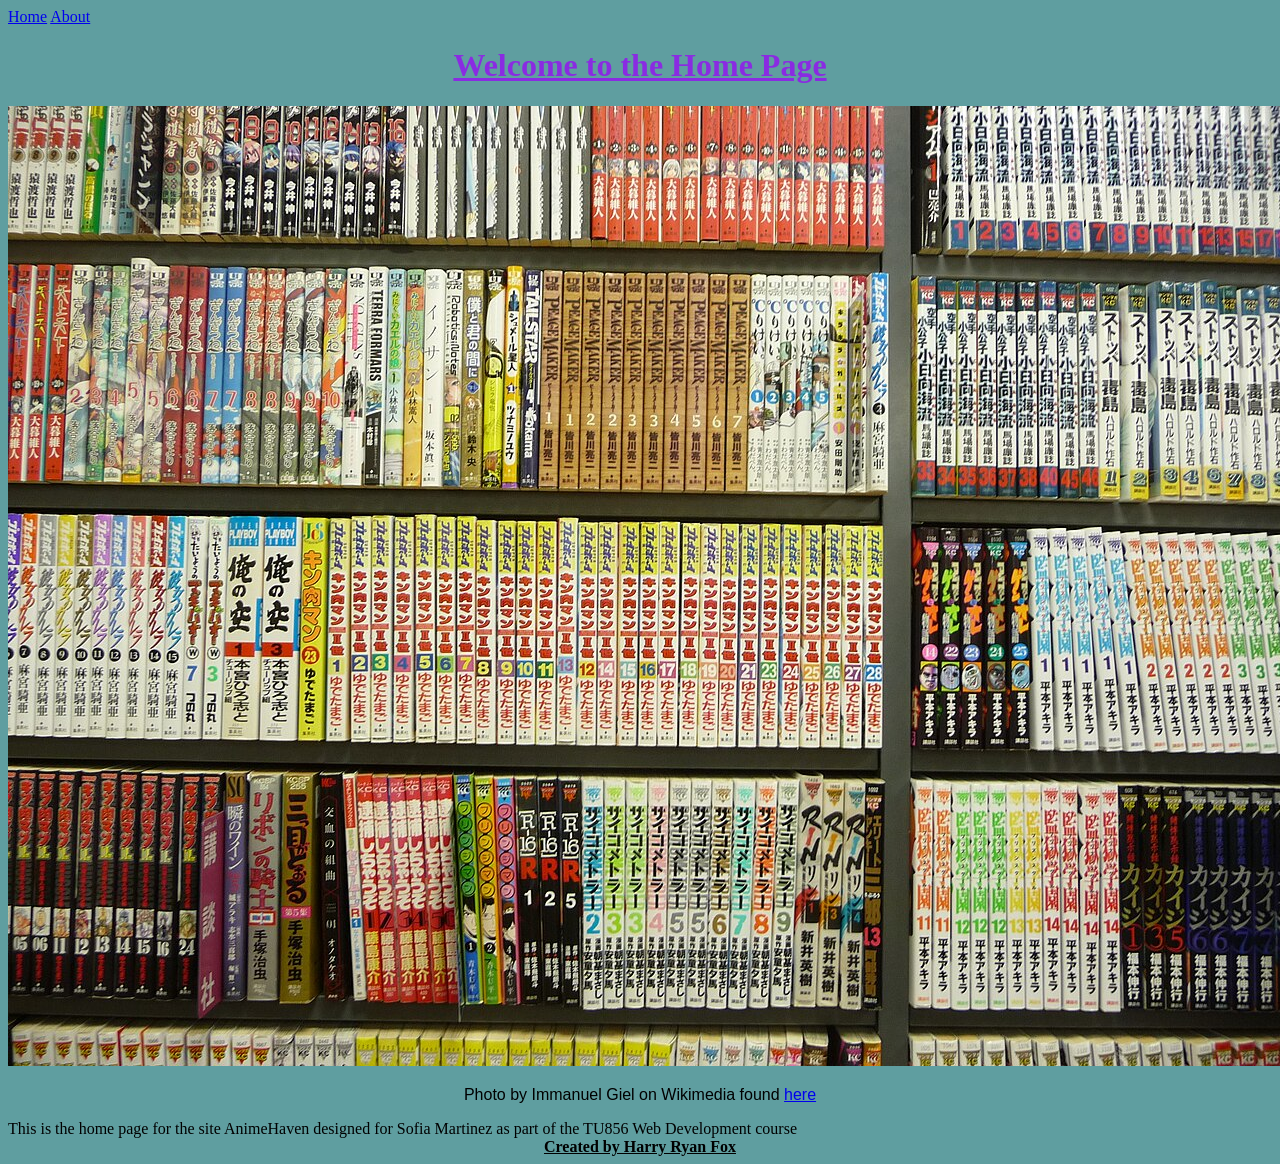
==== index.html @ 4d5488fb "Update index.html" ====
<!DOCTYPE html>
<html lang = "en-US">
    <head>
        <link rel="stylesheet" href="style.css">
        <meta charset="utf-8"/>
        <title>Home Page</title>
        <nav>
            <a href="index.html">Home</a>
            <a href="about.html">About</a>
        </nav>
    </head>
    <body>
        <h1>Welcome to the Home Page</h1>
        <img src = "Manga_(4).jpg" alt = "A collection of manga on a bookshelf"/>
        <p id="fontFamily", style = "text-align:center">Photo by Immanuel Giel on Wikimedia found <a href = "https://commons.wikimedia.org/wiki/File:Manga_(4).jpg"> here</a></p>
        <article>This is the home page for the site AnimeHaven designed for Sofia Martinez as part of the TU856 Web Development course</article>
        <footer style="text-align: center; font-weight: bold;">Created by Harry Ryan Fox</footer>
    </body>
</html>
---- style.css ----
p {
    color: black;
    text-align: justify;
    font-family: Arial, Helvetica, sans-serif;
}

#fontFamily{
    font-family:Arial, Helvetica, sans-serif;
}

h1{
    text-align:center;
    font-family:fantasy;
    color:blueviolet;
    text-decoration:underline;
}

img{
    margin:auto;
}

body{
    background-color:cadetblue;
}

footer{
    text-align:center;
    text-decoration: underline;
}
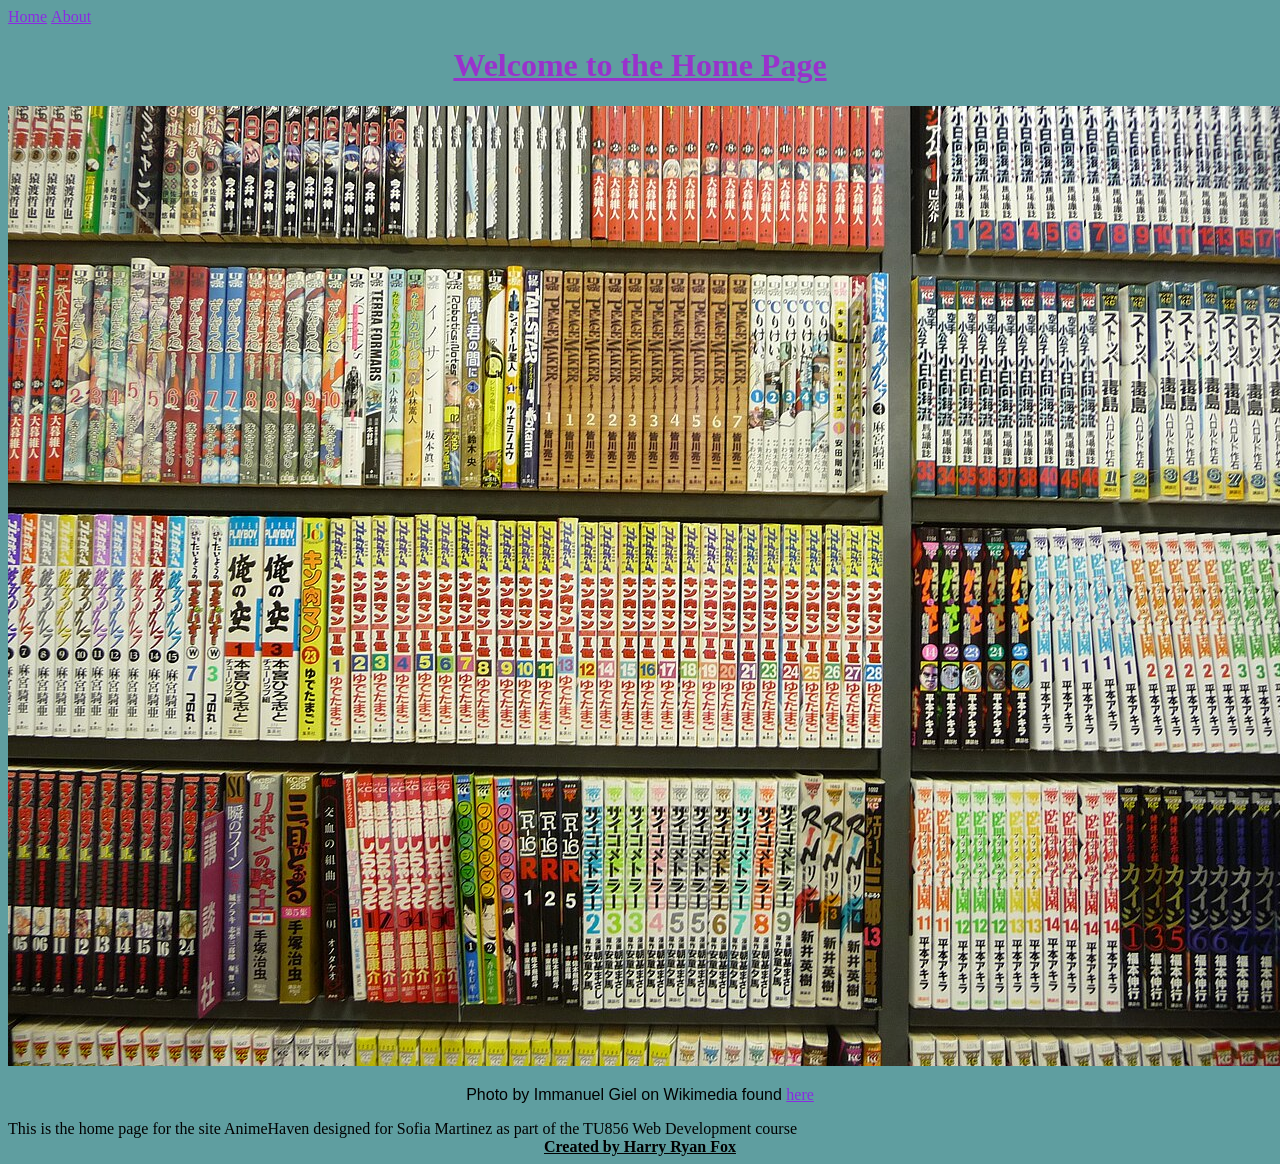
==== commit cc737404: "Update index.html" ====
--- a/index.html
+++ b/index.html
@@ -10,8 +10,8 @@
         </nav>
     </head>
     <body>
-        <h1>Welcome to the Home Page</h1>
-        <img src = "Manga_(4).jpg" alt = "A collection of manga on a bookshelf"/>
+        <h1 style="color: darkorchid;">Welcome to the Home Page</h1>
+        <img src = "Manga_(4).jpg" alt = "A collection of manga on a bookshelf", style="margin: auto;"/>
         <p id="fontFamily", style = "text-align:center">Photo by Immanuel Giel on Wikimedia found <a href = "https://commons.wikimedia.org/wiki/File:Manga_(4).jpg"> here</a></p>
         <article>This is the home page for the site AnimeHaven designed for Sofia Martinez as part of the TU856 Web Development course</article>
         <footer style="text-align: center; font-weight: bold;">Created by Harry Ryan Fox</footer>
--- a/style.css
+++ b/style.css
@@ -26,4 +26,9 @@
 footer{
     text-align:center;
     text-decoration: underline;
+}
+
+a:link{
+    color: blueviolet;
+    font-family: Georgia, 'Times New Roman', Times, serif;
 }
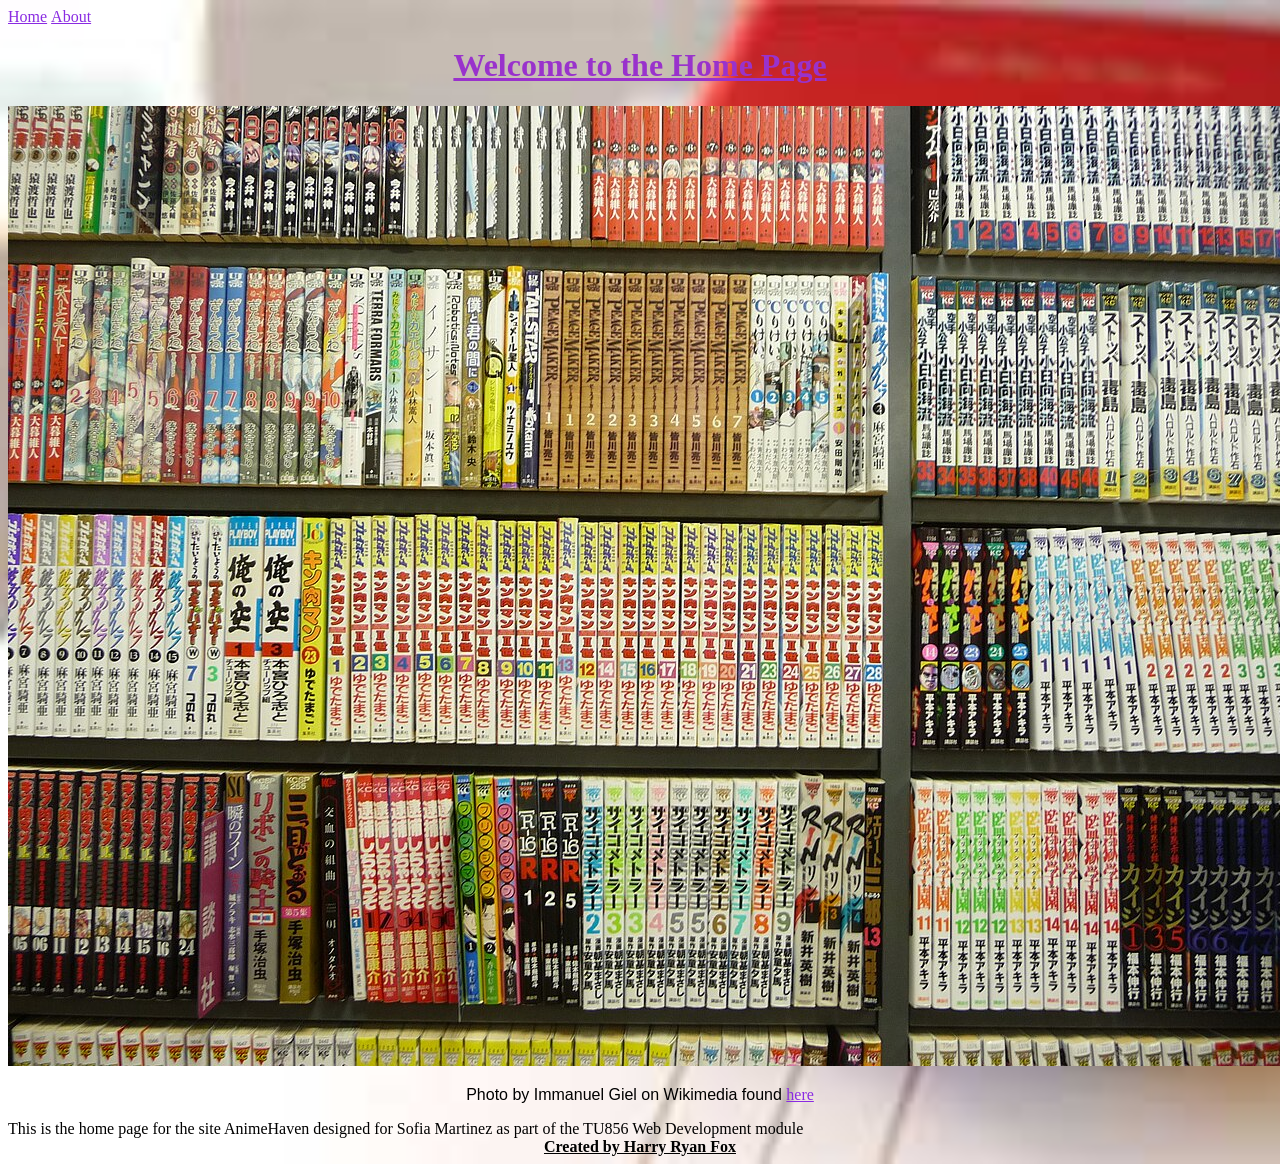
==== commit 5a7532e6: "editing background" ====
--- a/index.html
+++ b/index.html
@@ -13,7 +13,7 @@
         <h1 style="color: darkorchid;">Welcome to the Home Page</h1>
         <img src = "Manga_(4).jpg" alt = "A collection of manga on a bookshelf", style="margin: auto;"/>
         <p id="fontFamily", style = "text-align:center">Photo by Immanuel Giel on Wikimedia found <a href = "https://commons.wikimedia.org/wiki/File:Manga_(4).jpg"> here</a></p>
-        <article>This is the home page for the site AnimeHaven designed for Sofia Martinez as part of the TU856 Web Development course</article>
+        <article>This is the home page for the site AnimeHaven designed for Sofia Martinez as part of the TU856 Web Development module</article>
         <footer style="text-align: center; font-weight: bold;">Created by Harry Ryan Fox</footer>
     </body>
 </html>
--- a/style.css
+++ b/style.css
@@ -21,6 +21,8 @@
 
 body{
     background-color:cadetblue;
+    background-image:url("Pile_livres_rouges.jpg");
+    background-size:cover;
 }
 
 footer{
@@ -31,4 +33,16 @@
 a:link{
     color: blueviolet;
     font-family: Georgia, 'Times New Roman', Times, serif;
+}
+
+#paragraphstyle{
+    font-family:monospace;
+    font-size:large;
+}
+
+#headerstyle{
+    border-width:10px;
+    border-color:black;
+    border-style:dashed;
+    border-radius:10px;
 }
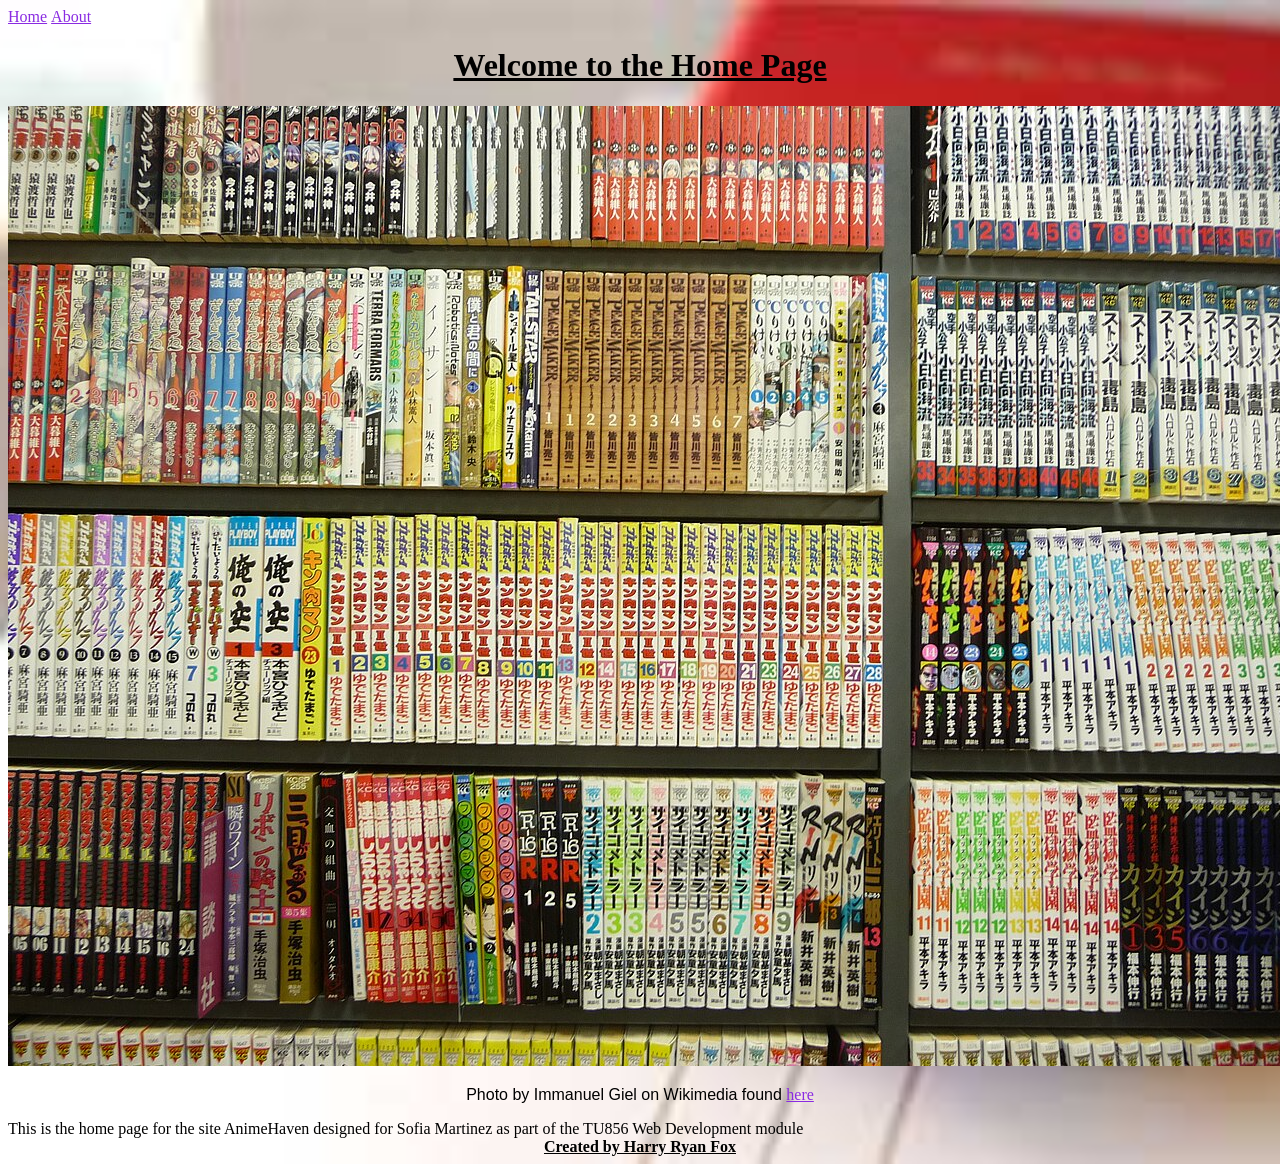
==== commit 832a2db8: "improving readability" ====
--- a/index.html
+++ b/index.html
@@ -10,7 +10,7 @@
         </nav>
     </head>
     <body>
-        <h1 style="color: darkorchid;">Welcome to the Home Page</h1>
+        <h1 style="color: black;">Welcome to the Home Page</h1>
         <img src = "Manga_(4).jpg" alt = "A collection of manga on a bookshelf", style="margin: auto;"/>
         <p id="fontFamily", style = "text-align:center">Photo by Immanuel Giel on Wikimedia found <a href = "https://commons.wikimedia.org/wiki/File:Manga_(4).jpg"> here</a></p>
         <article>This is the home page for the site AnimeHaven designed for Sofia Martinez as part of the TU856 Web Development module</article>
--- a/style.css
+++ b/style.css
@@ -1,7 +1,8 @@
 p {
     color: black;
-    text-align: justify;
+    text-align: left;
     font-family: Arial, Helvetica, sans-serif;
+    font-size:16px;
 }
 
 #fontFamily{
@@ -11,7 +12,7 @@
 h1{
     text-align:center;
     font-family:fantasy;
-    color:blueviolet;
+    color:violet;
     text-decoration:underline;
 }
 
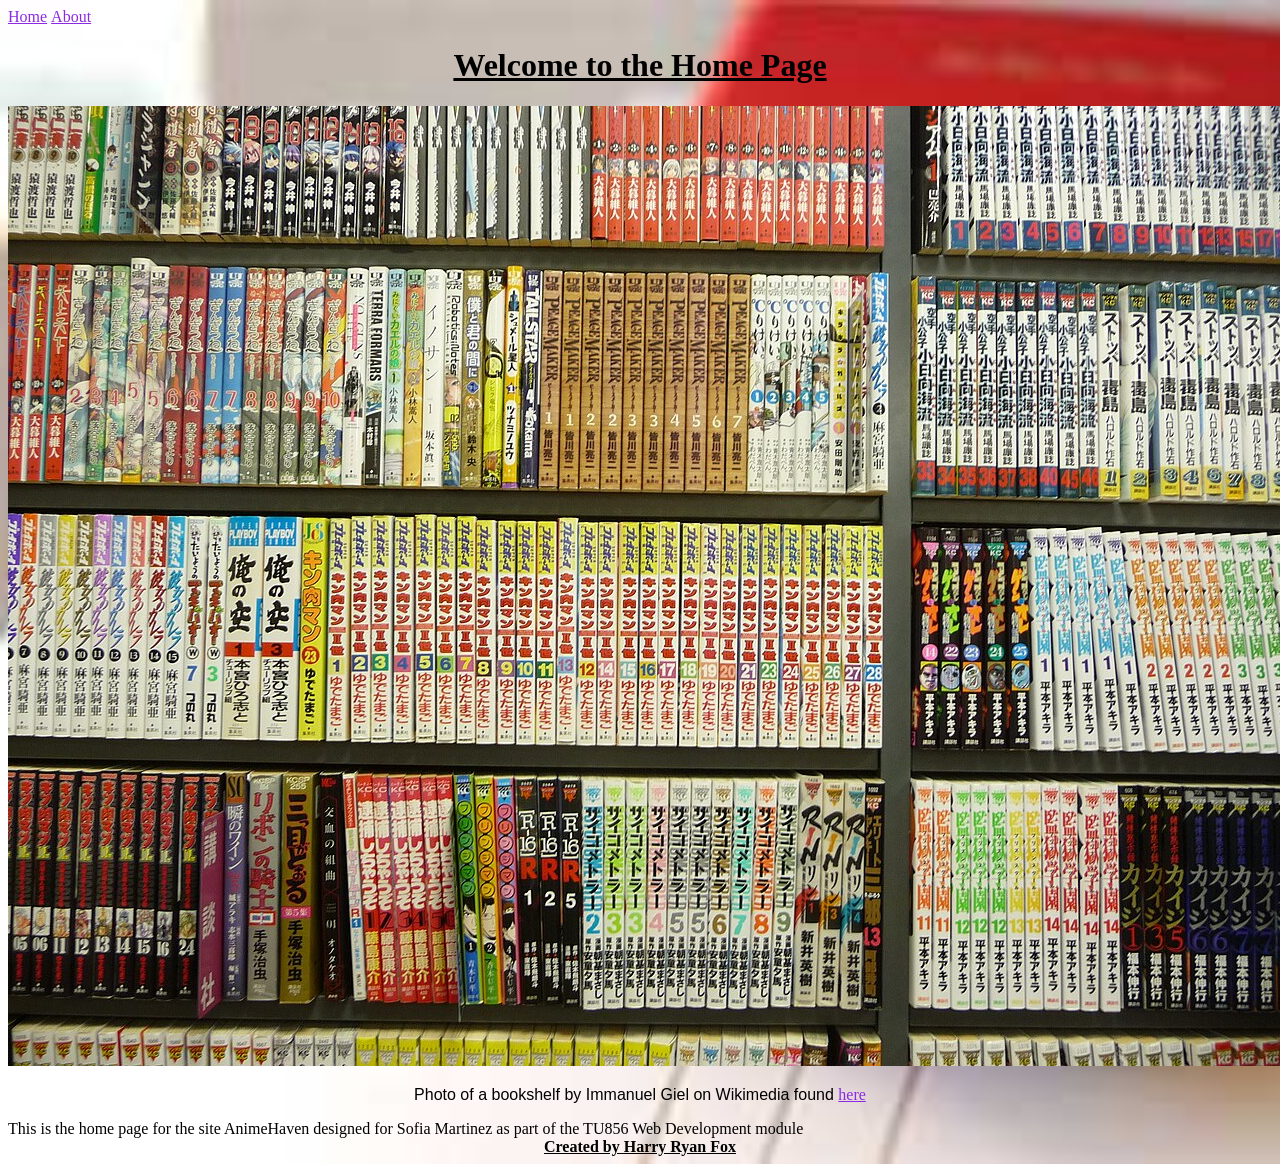
==== commit 5da6765f: "Update index.html" ====
--- a/index.html
+++ b/index.html
@@ -10,9 +10,9 @@
         </nav>
     </head>
     <body>
-        <h1 style="color: black;">Welcome to the Home Page</h1>
+        <h1>Welcome to the Home Page</h1>
         <img src = "Manga_(4).jpg" alt = "A collection of manga on a bookshelf", style="margin: auto;"/>
-        <p id="fontFamily", style = "text-align:center">Photo by Immanuel Giel on Wikimedia found <a href = "https://commons.wikimedia.org/wiki/File:Manga_(4).jpg"> here</a></p>
+        <p id="fontFamily", style = "text-align:center">Photo of a bookshelf by Immanuel Giel on Wikimedia found <a href = "https://commons.wikimedia.org/wiki/File:Manga_(4).jpg"> here</a></p>
         <article>This is the home page for the site AnimeHaven designed for Sofia Martinez as part of the TU856 Web Development module</article>
         <footer style="text-align: center; font-weight: bold;">Created by Harry Ryan Fox</footer>
     </body>
--- a/style.css
+++ b/style.css
@@ -12,7 +12,7 @@
 h1{
     text-align:center;
     font-family:fantasy;
-    color:violet;
+    color:black;
     text-decoration:underline;
 }
 
@@ -34,6 +34,7 @@
 a:link{
     color: blueviolet;
     font-family: Georgia, 'Times New Roman', Times, serif;
+    font-size: 16px;
 }
 
 #paragraphstyle{
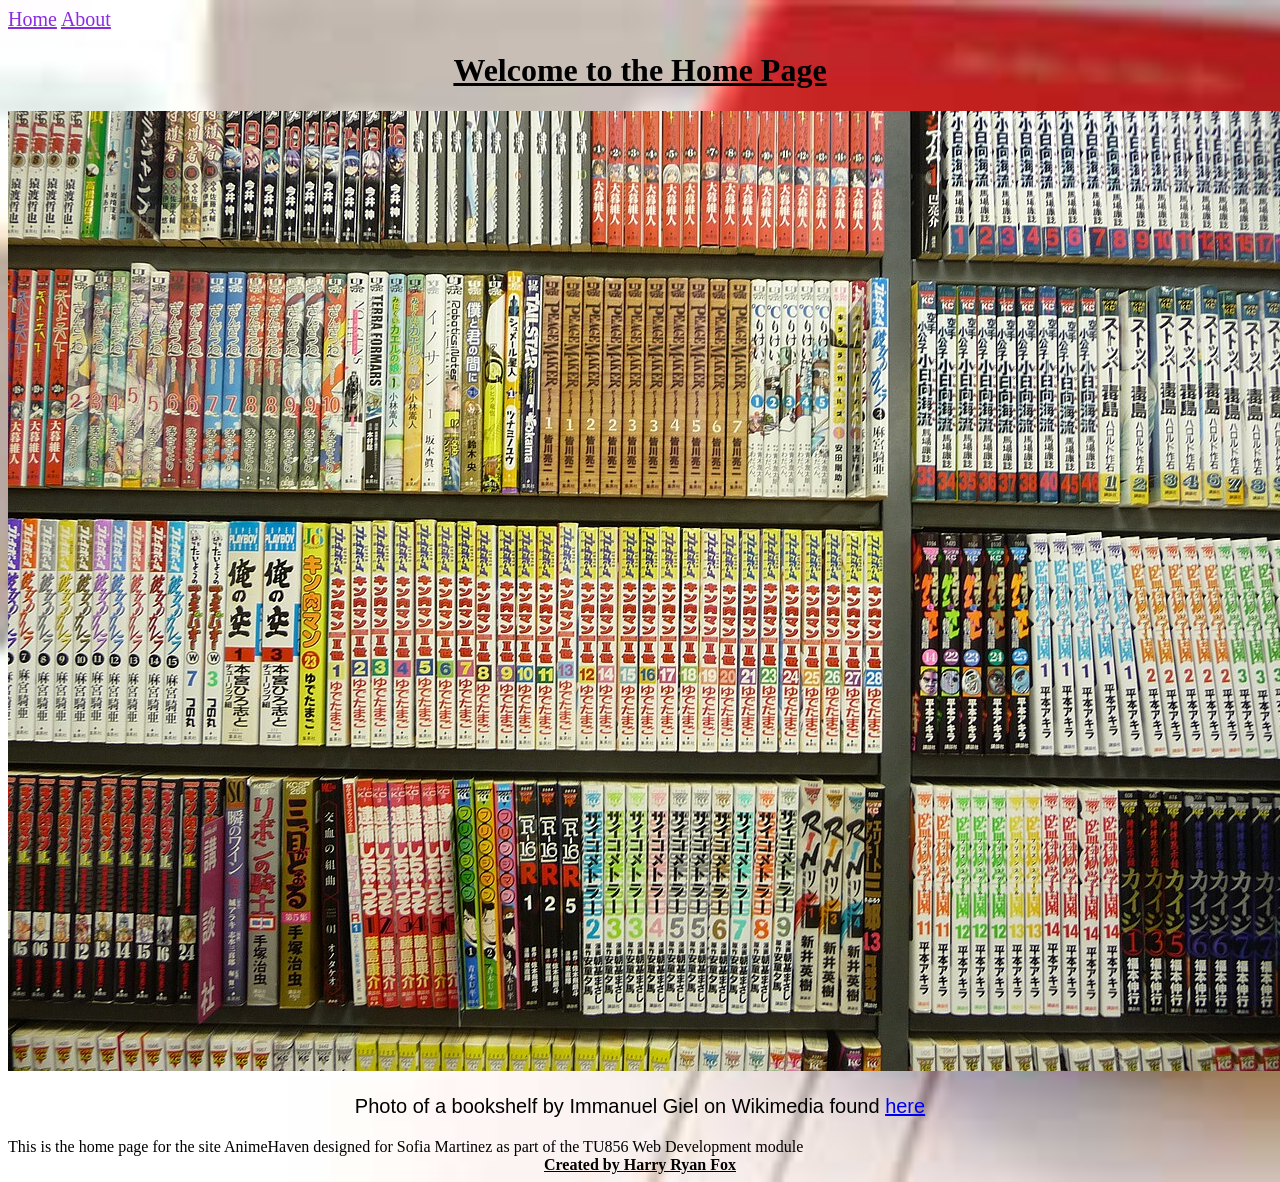
==== commit ac922147: "updating link style" ====
--- a/index.html
+++ b/index.html
@@ -5,8 +5,8 @@
         <meta charset="utf-8"/>
         <title>Home Page</title>
         <nav>
-            <a href="index.html">Home</a>
-            <a href="about.html">About</a>
+            <a href="index.html", id="link">Home</a>
+            <a href="about.html", id="link">About</a>
         </nav>
     </head>
     <body>
--- a/style.css
+++ b/style.css
@@ -2,7 +2,7 @@
     color: black;
     text-align: left;
     font-family: Arial, Helvetica, sans-serif;
-    font-size:16px;
+    font-size:20px;
 }
 
 #fontFamily{
@@ -31,10 +31,15 @@
     text-decoration: underline;
 }
 
-a:link{
+#link{
     color: blueviolet;
     font-family: Georgia, 'Times New Roman', Times, serif;
-    font-size: 16px;
+    font-size: 20px;
+    transition: font-size 2s ease .2s;
+}
+
+#link:hover{
+    font-size:40px;
 }
 
 #paragraphstyle{
